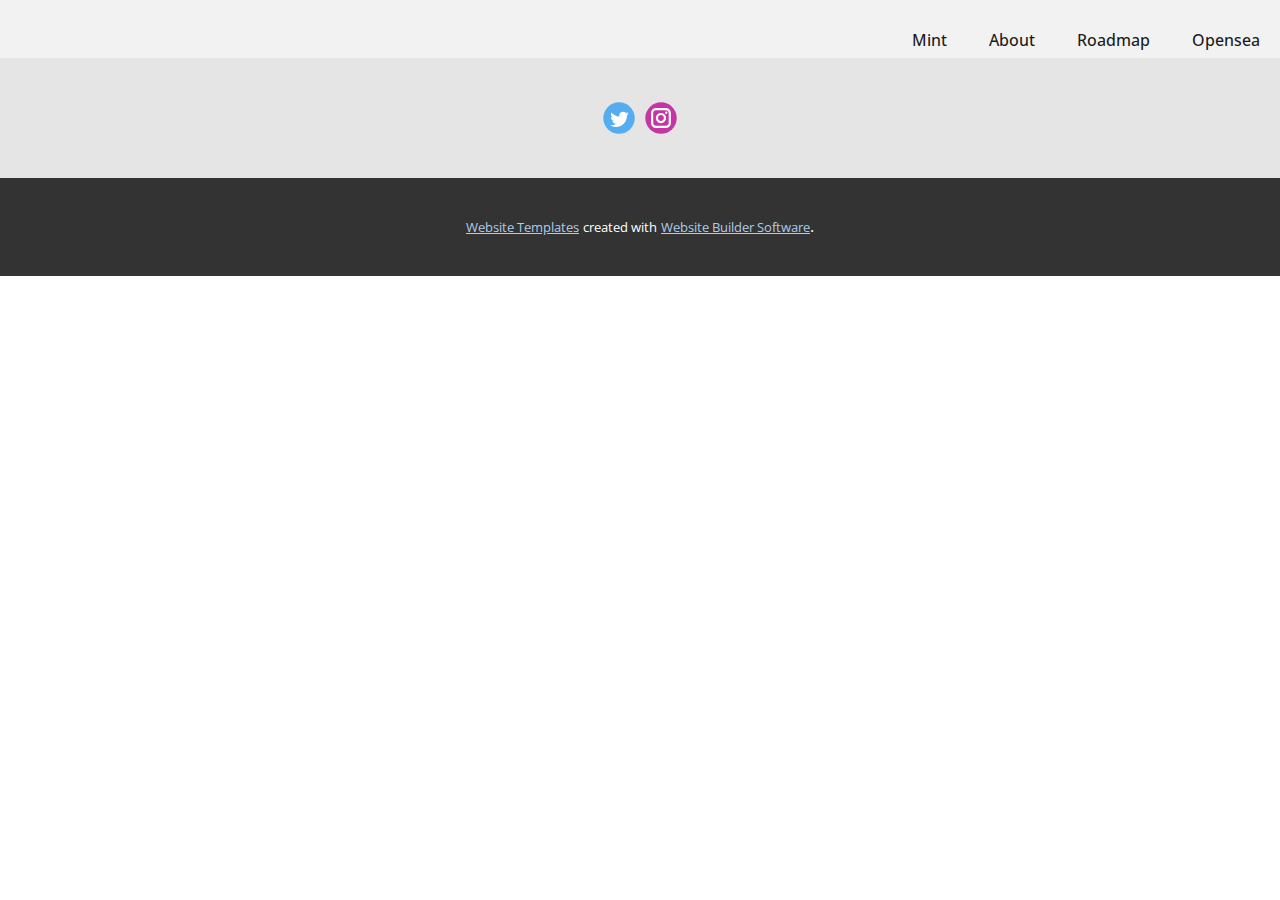
==== About.html @ 0572de42 "redisigned" ====
<!DOCTYPE html>
<html style="font-size: 16px;">
  <head>
    <meta name="viewport" content="width=device-width, initial-scale=1.0">
    <meta charset="utf-8">
    <meta name="keywords" content="">
    <meta name="description" content="">
    <meta name="page_type" content="np-template-header-footer-from-plugin">
    <title>About</title>
    <link rel="stylesheet" href="nicepage.css" media="screen">
<link rel="stylesheet" href="About.css" media="screen">
    <script class="u-script" type="text/javascript" src="jquery-1.9.1.min.js" defer=""></script>
    <script class="u-script" type="text/javascript" src="nicepage.js" defer=""></script>
    <meta name="generator" content="Nicepage 4.4.1, nicepage.com">
    <link id="u-theme-google-font" rel="stylesheet" href="https://fonts.googleapis.com/css?family=Roboto:100,100i,300,300i,400,400i,500,500i,700,700i,900,900i|Open+Sans:300,300i,400,400i,600,600i,700,700i,800,800i">
    
    <script type="application/ld+json">{
		"@context": "http://schema.org",
		"@type": "Organization",
		"name": "",
		"sameAs": [
				"https://twitter.com/babyapegang",
				"https://instagram.com/babyapegang_nft"
		]
}</script>
    <meta name="theme-color" content="#478ac9">
    <meta name="twitter:site" content="@">
    <meta name="twitter:card" content="summary_large_image">
    <meta name="twitter:title" content="About">
    <meta name="twitter:description" content="">
    <meta property="og:title" content="About">
    <meta property="og:type" content="website">
  </head>
  <body class="u-body"><header class="u-clearfix u-grey-5 u-header u-sticky u-sticky-367e u-header" id="sec-f612"><div class="u-clearfix u-sheet u-sheet-1">
        <nav class="u-menu u-menu-dropdown u-offcanvas u-menu-1">
          <div class="menu-collapse" style="font-size: 1rem; letter-spacing: 0px; font-weight: 500;">
            <a class="u-button-style u-custom-active-border-color u-custom-active-color u-custom-border u-custom-border-color u-custom-borders u-custom-hover-border-color u-custom-hover-color u-custom-left-right-menu-spacing u-custom-padding-bottom u-custom-text-active-color u-custom-text-color u-custom-text-hover-color u-custom-top-bottom-menu-spacing u-nav-link u-text-active-palette-1-base u-text-hover-palette-2-base" href="#">
              <svg class="u-svg-link" viewBox="0 0 24 24"><use xlink:href="#menu-hamburger"></use></svg>
              <svg class="u-svg-content" version="1.1" id="menu-hamburger" viewBox="0 0 16 16" x="0px" y="0px" xmlns:xlink="http://www.w3.org/1999/xlink" xmlns="http://www.w3.org/2000/svg"><g><rect y="1" width="16" height="2"></rect><rect y="7" width="16" height="2"></rect><rect y="13" width="16" height="2"></rect>
</g></svg>
            </a>
          </div>
          <div class="u-custom-menu u-nav-container">
            <ul class="u-nav u-spacing-2 u-unstyled u-nav-1"><li class="u-nav-item"><a class="u-active-grey-5 u-border-active-palette-1-base u-border-hover-palette-1-base u-button-style u-hover-grey-10 u-nav-link u-text-active-grey-90 u-text-grey-90 u-text-hover-grey-90" href="BabyApeGang-Official.html#sec-58cd" data-page-id="1357423" style="padding: 10px 20px;">Mint</a>
</li><li class="u-nav-item"><a class="u-active-grey-5 u-border-active-palette-1-base u-border-hover-palette-1-base u-button-style u-hover-grey-10 u-nav-link u-text-active-grey-90 u-text-grey-90 u-text-hover-grey-90" href="BabyApeGang-Official.html#sec-1e7f" data-page-id="1357423" style="padding: 10px 20px;">About</a>
</li><li class="u-nav-item"><a class="u-active-grey-5 u-border-active-palette-1-base u-border-hover-palette-1-base u-button-style u-hover-grey-10 u-nav-link u-text-active-grey-90 u-text-grey-90 u-text-hover-grey-90" href="BabyApeGang-Official.html#sec-4792" data-page-id="1357423" style="padding: 10px 20px;">Roadmap</a>
</li><li class="u-nav-item"><a class="u-active-grey-5 u-border-active-palette-1-base u-border-hover-palette-1-base u-button-style u-hover-grey-10 u-nav-link u-text-active-grey-90 u-text-grey-90 u-text-hover-grey-90" href="https://opensea.io/collection/baby-ape-gang-official" target="_blank" style="padding: 10px 20px;">Opensea</a>
</li></ul>
          </div>
          <div class="u-custom-menu u-nav-container-collapse">
            <div class="u-black u-container-style u-inner-container-layout u-opacity u-opacity-95 u-sidenav">
              <div class="u-inner-container-layout u-sidenav-overflow">
                <div class="u-menu-close"></div>
                <ul class="u-align-center u-nav u-popupmenu-items u-unstyled u-nav-2"><li class="u-nav-item"><a class="u-button-style u-nav-link" href="BabyApeGang-Official.html#sec-58cd" data-page-id="1357423" style="padding: 10px 20px;">Mint</a>
</li><li class="u-nav-item"><a class="u-button-style u-nav-link" href="BabyApeGang-Official.html#sec-1e7f" data-page-id="1357423" style="padding: 10px 20px;">About</a>
</li><li class="u-nav-item"><a class="u-button-style u-nav-link" href="BabyApeGang-Official.html#sec-4792" data-page-id="1357423" style="padding: 10px 20px;">Roadmap</a>
</li><li class="u-nav-item"><a class="u-button-style u-nav-link" href="https://opensea.io/collection/baby-ape-gang-official" target="_blank" style="padding: 10px 20px;">Opensea</a>
</li></ul>
              </div>
            </div>
            <div class="u-black u-menu-overlay u-opacity u-opacity-70"></div>
          </div>
        </nav>
      </div></header> 
    
    
    <footer class="u-clearfix u-footer u-grey-10 u-footer" id="sec-399a"><div class="u-clearfix u-sheet u-sheet-1">
        <div class="u-align-left u-social-icons u-spacing-10 u-social-icons-1">
          <a class="u-social-url" title="twitter" target="_blank" href="https://twitter.com/babyapegang"><span class="u-icon u-social-icon u-social-twitter u-icon-1"><svg class="u-svg-link" preserveAspectRatio="xMidYMin slice" viewBox="0 0 112 112" style=""><use xlink:href="#svg-5630"></use></svg><svg class="u-svg-content" viewBox="0 0 112 112" x="0" y="0" id="svg-5630"><circle fill="currentColor" class="st0" cx="56.1" cy="56.1" r="55"></circle><path fill="#FFFFFF" d="M83.8,47.3c0,0.6,0,1.2,0,1.7c0,17.7-13.5,38.2-38.2,38.2C38,87.2,31,85,25,81.2c1,0.1,2.1,0.2,3.2,0.2
            c6.3,0,12.1-2.1,16.7-5.7c-5.9-0.1-10.8-4-12.5-9.3c0.8,0.2,1.7,0.2,2.5,0.2c1.2,0,2.4-0.2,3.5-0.5c-6.1-1.2-10.8-6.7-10.8-13.1
            c0-0.1,0-0.1,0-0.2c1.8,1,3.9,1.6,6.1,1.7c-3.6-2.4-6-6.5-6-11.2c0-2.5,0.7-4.8,1.8-6.7c6.6,8.1,16.5,13.5,27.6,14
            c-0.2-1-0.3-2-0.3-3.1c0-7.4,6-13.4,13.4-13.4c3.9,0,7.3,1.6,9.8,4.2c3.1-0.6,5.9-1.7,8.5-3.3c-1,3.1-3.1,5.8-5.9,7.4
            c2.7-0.3,5.3-1,7.7-2.1C88.7,43,86.4,45.4,83.8,47.3z"></path></svg></span>
          </a>
          <a class="u-social-url" title="instagram" target="_blank" href="https://instagram.com/babyapegang_nft"><span class="u-icon u-social-icon u-social-instagram u-icon-2"><svg class="u-svg-link" preserveAspectRatio="xMidYMin slice" viewBox="0 0 112 112" style=""><use xlink:href="#svg-a5d6"></use></svg><svg class="u-svg-content" viewBox="0 0 112 112" x="0" y="0" id="svg-a5d6"><circle fill="currentColor" cx="56.1" cy="56.1" r="55"></circle><path fill="#FFFFFF" d="M55.9,38.2c-9.9,0-17.9,8-17.9,17.9C38,66,46,74,55.9,74c9.9,0,17.9-8,17.9-17.9C73.8,46.2,65.8,38.2,55.9,38.2
            z M55.9,66.4c-5.7,0-10.3-4.6-10.3-10.3c-0.1-5.7,4.6-10.3,10.3-10.3c5.7,0,10.3,4.6,10.3,10.3C66.2,61.8,61.6,66.4,55.9,66.4z"></path><path fill="#FFFFFF" d="M74.3,33.5c-2.3,0-4.2,1.9-4.2,4.2s1.9,4.2,4.2,4.2s4.2-1.9,4.2-4.2S76.6,33.5,74.3,33.5z"></path><path fill="#FFFFFF" d="M73.1,21.3H38.6c-9.7,0-17.5,7.9-17.5,17.5v34.5c0,9.7,7.9,17.6,17.5,17.6h34.5c9.7,0,17.5-7.9,17.5-17.5V38.8
            C90.6,29.1,82.7,21.3,73.1,21.3z M83,73.3c0,5.5-4.5,9.9-9.9,9.9H38.6c-5.5,0-9.9-4.5-9.9-9.9V38.8c0-5.5,4.5-9.9,9.9-9.9h34.5
            c5.5,0,9.9,4.5,9.9,9.9V73.3z"></path></svg></span>
          </a>
        </div>
      </div></footer>
    <section class="u-backlink u-clearfix u-grey-80">
      <a class="u-link" href="https://nicepage.com/website-templates" target="_blank">
        <span>Website Templates</span>
      </a>
      <p class="u-text">
        <span>created with</span>
      </p>
      <a class="u-link" href="" target="_blank">
        <span>Website Builder Software</span>
      </a>. 
    </section>
  </body>
</html>
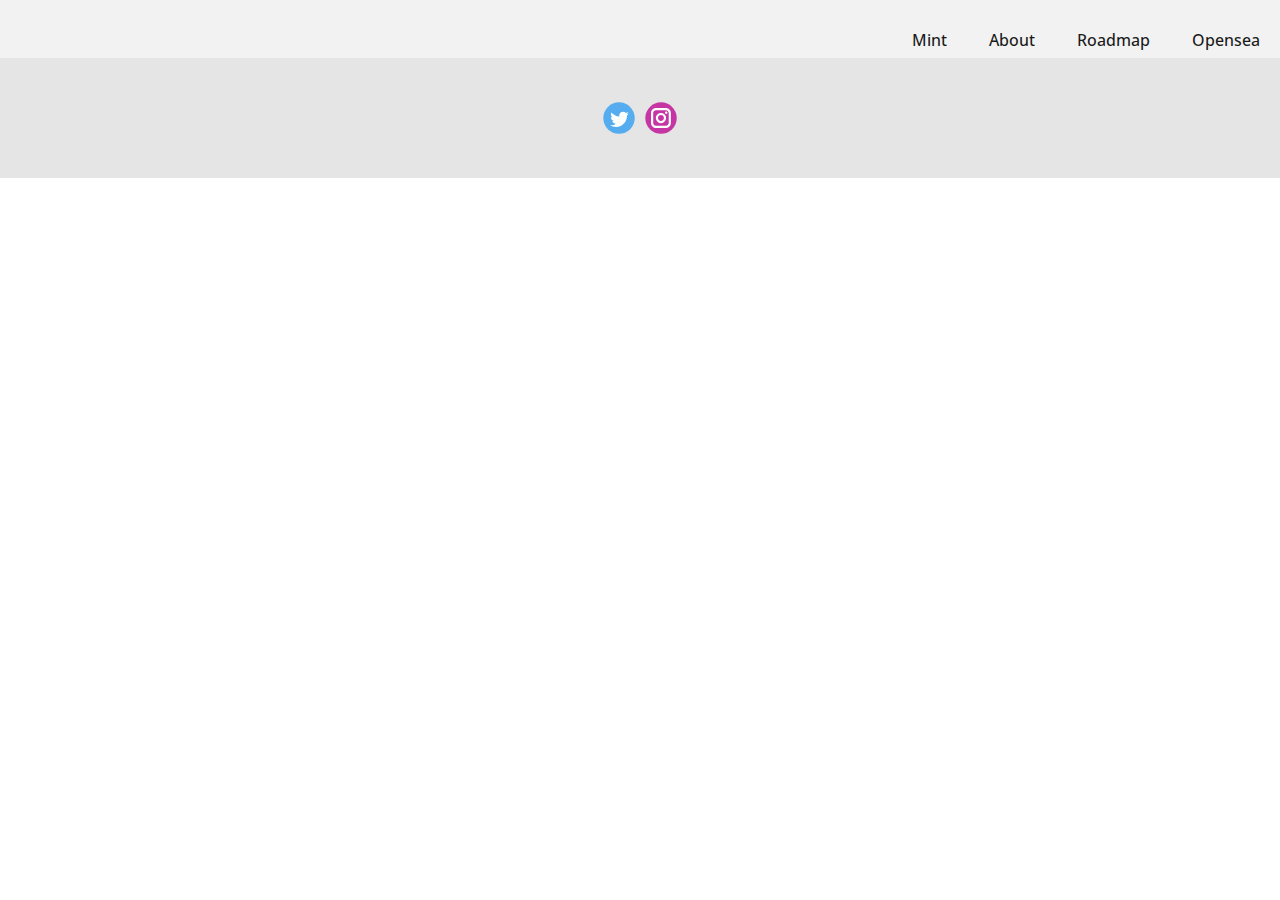
==== commit 23a0fc94: "update" ====
--- a/About.html
+++ b/About.html
@@ -79,16 +79,6 @@
           </a>
         </div>
       </div></footer>
-    <section class="u-backlink u-clearfix u-grey-80">
-      <a class="u-link" href="https://nicepage.com/website-templates" target="_blank">
-        <span>Website Templates</span>
-      </a>
-      <p class="u-text">
-        <span>created with</span>
-      </p>
-      <a class="u-link" href="" target="_blank">
-        <span>Website Builder Software</span>
-      </a>. 
-    </section>
+    
   </body>
 </html>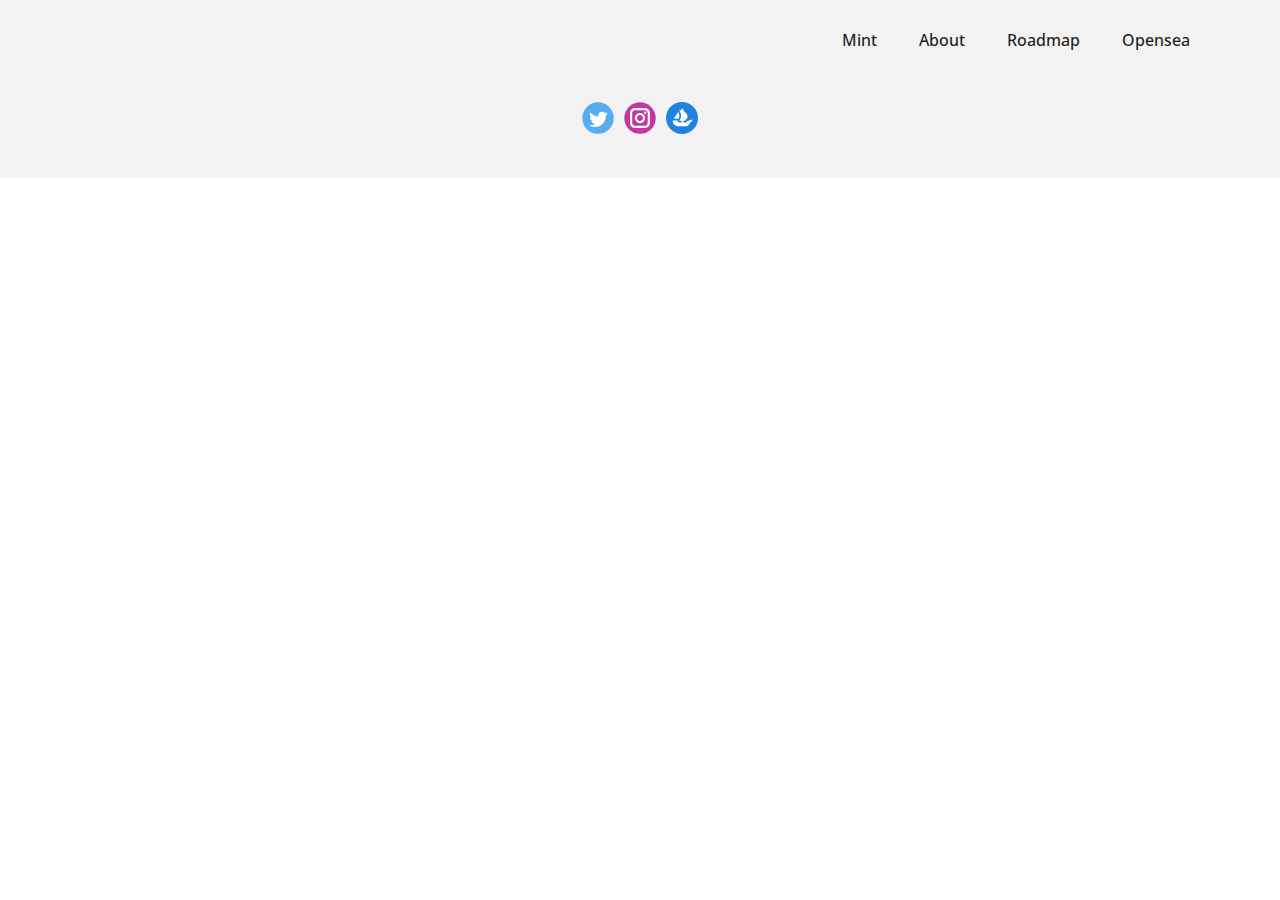
==== commit d2f812e2: "full with smart contract link" ====
--- a/About.html
+++ b/About.html
@@ -11,7 +11,7 @@
 <link rel="stylesheet" href="About.css" media="screen">
     <script class="u-script" type="text/javascript" src="jquery-1.9.1.min.js" defer=""></script>
     <script class="u-script" type="text/javascript" src="nicepage.js" defer=""></script>
-    <meta name="generator" content="Nicepage 4.4.1, nicepage.com">
+    <meta name="generator" content="Nicepage 4.4.3, nicepage.com">
     <link id="u-theme-google-font" rel="stylesheet" href="https://fonts.googleapis.com/css?family=Roboto:100,100i,300,300i,400,400i,500,500i,700,700i,900,900i|Open+Sans:300,300i,400,400i,600,600i,700,700i,800,800i">
     
     <script type="application/ld+json">{
@@ -20,7 +20,8 @@
 		"name": "",
 		"sameAs": [
 				"https://twitter.com/babyapegang",
-				"https://instagram.com/babyapegang_nft"
+				"https://instagram.com/babyapegang_nft",
+				"https://opensea.io/collection/baby-ape-gang-official"
 		]
 }</script>
     <meta name="theme-color" content="#478ac9">
@@ -31,7 +32,7 @@
     <meta property="og:title" content="About">
     <meta property="og:type" content="website">
   </head>
-  <body class="u-body"><header class="u-clearfix u-grey-5 u-header u-sticky u-sticky-367e u-header" id="sec-f612"><div class="u-clearfix u-sheet u-sheet-1">
+  <body class="u-body u-xl-mode"><header class="u-clearfix u-grey-5 u-header u-sticky u-sticky-367e u-header" id="sec-f612"><div class="u-clearfix u-sheet u-sheet-1">
         <nav class="u-menu u-menu-dropdown u-offcanvas u-menu-1">
           <div class="menu-collapse" style="font-size: 1rem; letter-spacing: 0px; font-weight: 500;">
             <a class="u-button-style u-custom-active-border-color u-custom-active-color u-custom-border u-custom-border-color u-custom-borders u-custom-hover-border-color u-custom-hover-color u-custom-left-right-menu-spacing u-custom-padding-bottom u-custom-text-active-color u-custom-text-color u-custom-text-hover-color u-custom-top-bottom-menu-spacing u-nav-link u-text-active-palette-1-base u-text-hover-palette-2-base" href="#">
@@ -64,7 +65,7 @@
       </div></header> 
     
     
-    <footer class="u-clearfix u-footer u-grey-10 u-footer" id="sec-399a"><div class="u-clearfix u-sheet u-sheet-1">
+    <footer class="u-clearfix u-footer u-grey-5 u-footer" id="sec-399a"><div class="u-clearfix u-sheet u-sheet-1">
         <div class="u-align-left u-social-icons u-spacing-10 u-social-icons-1">
           <a class="u-social-url" title="twitter" target="_blank" href="https://twitter.com/babyapegang"><span class="u-icon u-social-icon u-social-twitter u-icon-1"><svg class="u-svg-link" preserveAspectRatio="xMidYMin slice" viewBox="0 0 112 112" style=""><use xlink:href="#svg-5630"></use></svg><svg class="u-svg-content" viewBox="0 0 112 112" x="0" y="0" id="svg-5630"><circle fill="currentColor" class="st0" cx="56.1" cy="56.1" r="55"></circle><path fill="#FFFFFF" d="M83.8,47.3c0,0.6,0,1.2,0,1.7c0,17.7-13.5,38.2-38.2,38.2C38,87.2,31,85,25,81.2c1,0.1,2.1,0.2,3.2,0.2
             c6.3,0,12.1-2.1,16.7-5.7c-5.9-0.1-10.8-4-12.5-9.3c0.8,0.2,1.7,0.2,2.5,0.2c1.2,0,2.4-0.2,3.5-0.5c-6.1-1.2-10.8-6.7-10.8-13.1
@@ -77,6 +78,8 @@
             C90.6,29.1,82.7,21.3,73.1,21.3z M83,73.3c0,5.5-4.5,9.9-9.9,9.9H38.6c-5.5,0-9.9-4.5-9.9-9.9V38.8c0-5.5,4.5-9.9,9.9-9.9h34.5
             c5.5,0,9.9,4.5,9.9,9.9V73.3z"></path></svg></span>
           </a>
+          <a class="u-social-url" target="_blank" data-type="Custom" title="Opensea" href="https://opensea.io/collection/baby-ape-gang-official"><span class="u-icon u-social-custom u-social-icon u-icon-3"><svg class="u-svg-link" preserveAspectRatio="xMidYMin slice" viewBox="0 0 100 100" style=""><use xlink:href="#svg-4f3d"></use></svg><svg class="u-svg-content" viewBox="0 0 100 100" id="svg-4f3d"><path fill="currentColor" d="M100 50C100 77.6127 77.6127 100 50 100C22.3873 100 0 77.6127 0 50C0 22.3873 22.3873 0 50 0C77.6185 0 100 22.3873 100 50Z"></path><path fill="#fff" d="M24.6679 51.6801L24.8836 51.341L37.8906 30.9932C38.0807 30.6953 38.5276 30.7261 38.6714 31.0497C40.8444 35.9196 42.7194 41.9762 41.841 45.7468C41.466 47.2982 40.4386 49.3992 39.2827 51.341C39.1338 51.6236 38.9694 51.901 38.7947 52.1681C38.7125 52.2914 38.5738 52.3633 38.4248 52.3633H25.048C24.6884 52.3633 24.4778 51.9729 24.6679 51.6801Z"></path><path fill="#fff" d="M82.6444 55.461V58.6819C82.6444 58.8668 82.5314 59.0312 82.367 59.1031C81.3602 59.5346 77.9132 61.1168 76.48 63.11C72.8224 68.2008 70.0279 75.48 63.7812 75.48H37.721C28.4847 75.48 21 67.9697 21 58.7024V58.4045C21 58.1579 21.2003 57.9576 21.4469 57.9576H35.9745C36.2621 57.9576 36.4727 58.2247 36.4471 58.5072C36.3443 59.4524 36.519 60.4182 36.9659 61.2966C37.8289 63.0484 39.6166 64.1426 41.5481 64.1426H48.74V58.5278H41.6303C41.2656 58.5278 41.0499 58.1065 41.2605 57.8086C41.3375 57.6904 41.4249 57.5672 41.5173 57.4285C42.1903 56.473 43.1509 54.9884 44.1064 53.2983C44.7588 52.1579 45.3906 50.9404 45.8992 49.7178C46.002 49.4969 46.0841 49.2708 46.1663 49.0499C46.305 48.6595 46.4489 48.2948 46.5516 47.9301C46.6544 47.6218 46.7365 47.2982 46.8187 46.9951C47.0602 45.9574 47.1629 44.8581 47.1629 43.7177C47.1629 43.2708 47.1424 42.8033 47.1013 42.3564C47.0807 41.8684 47.0191 41.3803 46.9574 40.8923C46.9163 40.4608 46.8393 40.0344 46.7571 39.5875C46.6544 38.9351 46.5105 38.2879 46.3461 37.6354L46.2896 37.3889C46.1663 36.9419 46.0636 36.5156 45.9198 36.0687C45.5139 34.6662 45.0465 33.2998 44.5533 32.0207C44.3735 31.5121 44.168 31.0241 43.9625 30.5361C43.6595 29.8015 43.3512 29.1337 43.0687 28.5018C42.9249 28.2141 42.8016 27.9521 42.6783 27.685C42.5396 27.3819 42.3958 27.0788 42.2519 26.7912C42.1492 26.5703 42.031 26.3648 41.9488 26.1593L41.0704 24.536C40.9471 24.3151 41.1526 24.0531 41.394 24.1199L46.8907 25.6096H46.9061C46.9163 25.6096 46.9215 25.6148 46.9266 25.6148L47.6509 25.8151L48.4472 26.0412L48.74 26.1233V22.8562C48.74 21.2791 50.0037 20 51.5654 20C52.3462 20 53.0551 20.3185 53.5637 20.8373C54.0722 21.3562 54.3907 22.0651 54.3907 22.8562V27.7056L54.9764 27.8699C55.0226 27.8854 55.0688 27.9059 55.1099 27.9367C55.2538 28.0446 55.4592 28.2038 55.7212 28.3991C55.9267 28.5634 56.1476 28.7638 56.4147 28.9693C56.9438 29.3956 57.5757 29.9453 58.2692 30.5772C58.4541 30.7364 58.6339 30.9008 58.7983 31.0652C59.6922 31.8974 60.6939 32.8734 61.6494 33.9522C61.9165 34.2553 62.1785 34.5635 62.4456 34.8871C62.7127 35.2159 62.9953 35.5395 63.2418 35.8632C63.5655 36.2947 63.9148 36.7416 64.2179 37.2091C64.3617 37.43 64.5261 37.656 64.6648 37.8769C65.0552 38.4676 65.3994 39.079 65.7282 39.6903C65.8669 39.9728 66.0107 40.281 66.134 40.5841C66.4987 41.4009 66.7864 42.2331 66.9713 43.0653C67.0278 43.2451 67.0689 43.4403 67.0895 43.615V43.6561C67.1511 43.9026 67.1717 44.1646 67.1922 44.4317C67.2744 45.2845 67.2333 46.1372 67.0484 46.9951C66.9713 47.3599 66.8686 47.704 66.7453 48.0688C66.622 48.4181 66.4987 48.7828 66.3395 49.127C66.0313 49.841 65.6665 50.5551 65.235 51.2229C65.0963 51.4695 64.9319 51.7315 64.7675 51.9781C64.5877 52.24 64.4028 52.4866 64.2384 52.7281C64.0124 53.0363 63.771 53.3599 63.5244 53.6476C63.3035 53.9507 63.0775 54.2538 62.8309 54.5209C62.4867 54.9267 62.1579 55.312 61.8137 55.6819C61.6083 55.9233 61.3874 56.1699 61.1613 56.3908C60.9405 56.6373 60.7144 56.8582 60.5089 57.0637C60.1648 57.4079 59.8771 57.675 59.6356 57.8959L59.0706 58.4148C58.9884 58.4867 58.8805 58.5278 58.7675 58.5278H54.3907V64.1426H59.8976C61.1305 64.1426 62.3018 63.7059 63.247 62.9045C63.5706 62.622 64.9833 61.3994 66.6528 59.5552C66.7093 59.4935 66.7813 59.4473 66.8635 59.4268L82.0742 55.0295C82.3568 54.9473 82.6444 55.163 82.6444 55.461Z"></path></svg></span>
+          </a>
         </div>
       </div></footer>
     
--- a/nicepage.css
+++ b/nicepage.css
@@ -36535,8 +36535,8 @@
 .u-footer .u-social-icons-1 {
   height: 32px;
   min-height: 16px;
-  width: 74px;
-  min-width: 42px;
+  width: 116px;
+  min-width: 68px;
   white-space: nowrap;
   margin: 44px auto;
 }
@@ -36547,6 +36547,11 @@
 
 .u-footer .u-icon-2 {
   color: rgb(197, 54, 164) !important;
+}
+
+.u-footer .u-icon-3 {
+  height: 100%;
+  color: rgb(32, 129, 226) !important;
 }
 @media (max-width: 1199px) {
   .u-footer .u-sheet-1 {
